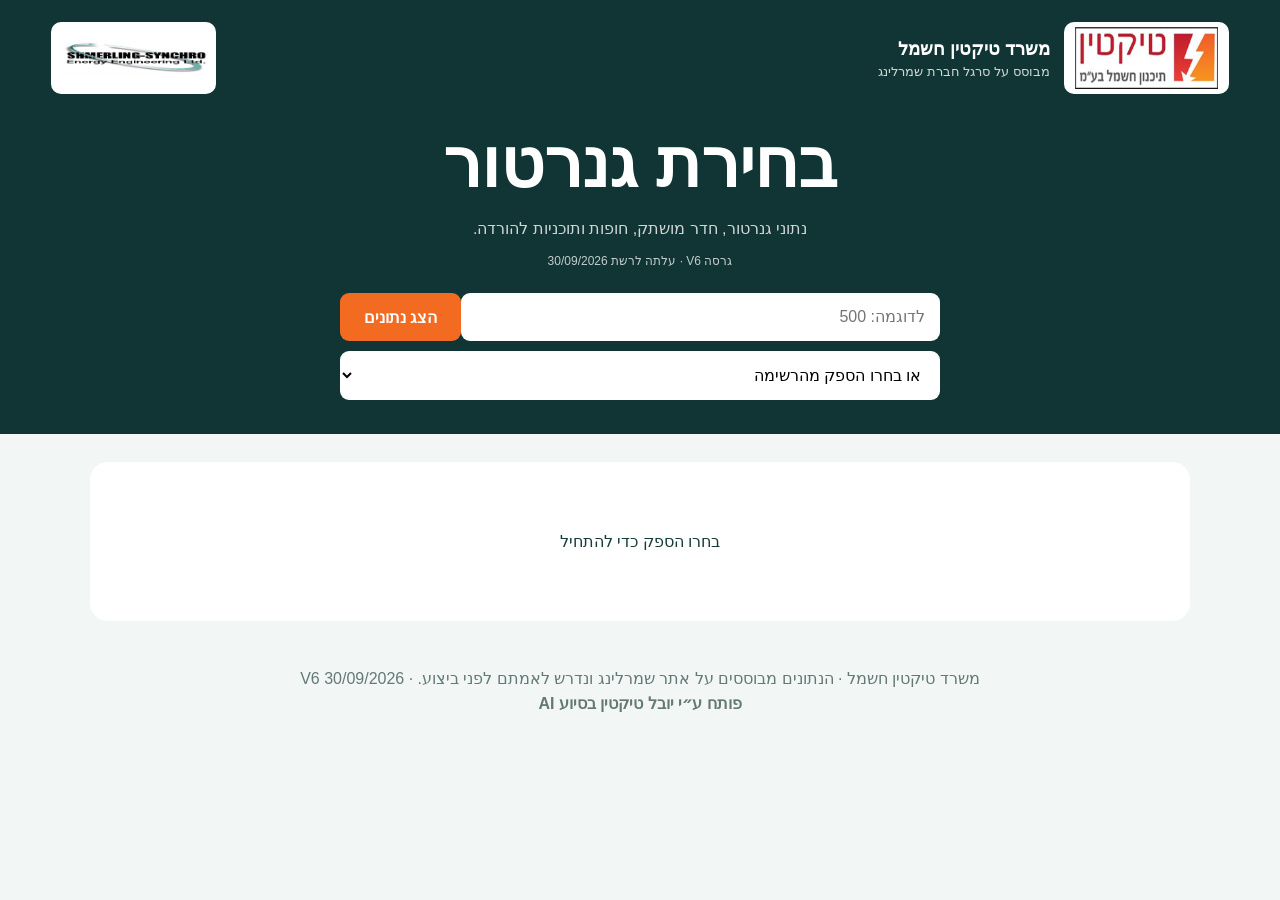
==== docs/index.html @ 4f756e0b "V6: publish input replacement fix" ====
<!doctype html>
<html lang="he" dir="rtl">
<head>
  <meta charset="utf-8"><meta http-equiv="Cache-Control" content="no-cache, no-store, must-revalidate">
  <meta http-equiv="Pragma" content="no-cache">
  <meta http-equiv="Expires" content="0"><meta name="viewport" content="width=device-width,initial-scale=1">
  <meta name="theme-color" content="#103534"><title>בחירת גנרטור - משרד טיקטין חשמל</title>
  <link rel="manifest" href="manifest.webmanifest?v=6"><link rel="icon" href="icons/generator-192.png"><link rel="apple-touch-icon" href="icons/generator-180.png">
  <link rel="stylesheet" href="styles.css?v=20260930-6">
</head>
<body>
<header>
  <div class="brands"><img src="tiktin-logo.png" alt="טיקטין תכנון חשמל"><div><b>משרד טיקטין חשמל</b><small>מבוסס על סרגל חברת שמרלינג</small></div><img class="shmerling" src="shmerling-logo.png" alt="שמרלינג"></div>
  <h1>בחירת גנרטור</h1><p>נתוני גנרטור, חדר מושתק, חופות ותוכניות להורדה.</p><div class="version-line">גרסה V6 · עלתה לרשת 30/09/2026</div>
  <form id="selector"><input id="kva" type="number" placeholder="לדוגמה: 500" aria-label="הספק KVA"><button>הצג נתונים</button></form>
  <select id="models" aria-label="בחירת הספק"><option value="">או בחרו הספק מהרשימה</option></select>
</header>
<main><div id="notice"></div><div id="result" class="empty">בחרו הספק כדי להתחיל</div></main>
<footer>משרד טיקטין חשמל · הנתונים מבוססים על אתר שמרלינג ונדרש לאמתם לפני ביצוע. · V6 30/09/2026<strong>פותח ע״י יובל טיקטין בסיוע AI</strong></footer>
<script src="app.js?v=20260930-6" defer></script>
</body></html>
---- docs/styles.css ----
:root{font-family:Arial,sans-serif;color:#173b39;background:#f2f7f6}*{box-sizing:border-box}body{margin:0}header{background:#103534;color:#fff;padding:22px max(4vw,20px) 34px;text-align:center}.brands{display:flex;align-items:center;gap:14px;text-align:right}.brands img{width:165px;height:72px;object-fit:contain;background:#fff;border-radius:10px;padding:5px}.brands img.shmerling{margin-right:auto}.brands b,.brands small{display:block}.brands b{font-size:18px}.brands small{opacity:.8;margin-top:4px}h1{font-size:clamp(36px,7vw,68px);margin:30px 0 5px}header p{opacity:.8}form{display:flex;max-width:600px;margin:25px auto 10px}input,select,button{font:inherit}input,select{border:0;padding:15px;border-radius:9px}input{flex:1}button{border:0;border-radius:9px;background:#f36b21;color:#fff;font-weight:800;padding:0 24px;cursor:pointer}select{width:min(600px,100%);background:#fff}main{width:min(1100px,92vw);margin:28px auto}.empty{text-align:center;padding:70px;background:#fff;border-radius:18px}.back{background:transparent;color:#087467;padding:8px 0}.top{display:flex;justify-content:space-between;gap:16px;align-items:center;margin-bottom:18px}.top h2{font-size:40px;margin:0}.actions{display:flex;flex-wrap:wrap;gap:8px}.actions button{padding:10px 12px;background:#087467}.grid{display:grid;grid-template-columns:1fr 1fr;gap:16px}.card{background:#fff;border-radius:18px;padding:22px;box-shadow:0 6px 25px #0b353211}.wide{grid-column:1/-1}.dim{padding:16px;background:#eef7f5;border-radius:12px;margin:12px 0}.dim b{font-size:22px}.dim small{display:block;color:#607572}.metrics{display:grid;grid-template-columns:1fr 1fr;gap:8px}.metric{border:1px solid #dce9e7;border-radius:10px;padding:12px}.metric span,.metric b{display:block}.metric span{font-size:12px;color:#607572}.canopies{display:grid;grid-template-columns:1fr 1fr;gap:16px}.canopy{border:1px solid #dce9e7;border-radius:14px;padding:16px}.plans{display:flex;flex-wrap:wrap;gap:7px;margin-top:14px}.plans a,.plans span{padding:8px 10px;border-radius:8px;background:#e8f6f3;color:#087467;text-decoration:none;font-size:12px;font-weight:bold}.warning{background:#fff7e5!important;color:#8a5a16!important}.source{background:#fff!important;border:1px solid #dce9e7}.notice{background:#fff0d4;color:#805012;padding:12px;border-radius:10px;margin-bottom:12px}footer{text-align:center;color:#647976;padding:20px}footer strong{display:block;margin-top:6px}@media(max-width:680px){.brands{flex-wrap:wrap}.brands img{width:130px;height:58px}.brands img.shmerling{margin-right:0}.grid,.canopies{grid-template-columns:1fr}.wide{grid-column:auto}.top{align-items:flex-start;flex-direction:column}form{flex-wrap:wrap;gap:8px}form input,form button{width:100%;padding:14px}.metrics{grid-template-columns:1fr}}

.dim{display:grid;grid-template-columns:repeat(3,1fr);gap:8px;padding:12px}
.dim>div{padding:4px 10px;border-left:1px solid #d6e5e2}
.dim>div:last-child{border-left:0}
.dim span,.dim b{display:block}
.dim span{font-size:12px;color:#607572;margin-bottom:4px}
.dim b{font-size:18px;white-space:nowrap}
.missing-dim{display:block}
.missing-dim b{font-size:16px}
@media(max-width:680px){.dim{gap:4px;padding:10px 6px}.dim>div{padding:3px 6px}.dim b{font-size:15px}}

.modal-open{overflow:hidden}
.share-overlay{position:fixed;inset:0;z-index:1000;display:grid;place-items:center;padding:18px;background:#062522b8}
.share-dialog{position:relative;width:min(540px,100%);max-height:90vh;overflow:auto;background:#fff;border-radius:20px;padding:26px;box-shadow:0 24px 70px #001b18aa}
.share-dialog h3{font-size:26px;margin:0 0 5px}.share-dialog>p{color:#607572;margin:5px 0 15px}.share-close{position:absolute;left:14px;top:10px;background:transparent;color:#607572;font-size:30px;padding:2px 8px}.share-options{display:grid;gap:8px}.share-options label{display:flex;align-items:center;gap:10px;padding:12px;border:1px solid #dce9e7;border-radius:11px;cursor:pointer}.share-options input{width:20px;height:20px;accent-color:#087467}.share-options span{font-weight:700}.share-hint{font-size:13px;color:#087467!important;font-weight:700}.share-steps{display:grid;gap:6px;margin:14px 0;padding:12px;background:#eef7f5;border-radius:11px}.share-actions{display:flex;flex-wrap:wrap;gap:8px}.share-actions button{min-height:44px;padding:10px 16px}.share-actions .secondary{background:#087467}.share-actions .cancel{background:#fff;color:#607572;border:1px solid #dce9e7}.share-actions button:disabled{opacity:.45;cursor:not-allowed}.share-dialog>small{display:block;margin-top:14px;color:#8a5a16;font-weight:700}
.share-options label.locked{background:#eef7f5;cursor:default}
.share-options label.locked span{color:#087467}
.metric small{display:block;margin-top:7px;color:#8a5a16;font-size:10px;line-height:1.35}
@media(max-width:680px){.share-dialog{padding:22px 16px}.share-actions button{width:100%}}

.plans .plan-view{padding:8px 10px;border:0;border-radius:8px;background:#e8f6f3;color:#087467;font-size:12px;font-weight:bold}
.dxf-note{display:block;flex-basis:100%;color:#607572;font-size:11px;line-height:1.5}
.plan-overlay{position:fixed;inset:0;z-index:1100;padding:18px;background:#062522d9;display:grid;place-items:center}
.plan-dialog{width:min(1180px,100%);height:min(92vh,900px);background:#fff;border-radius:18px;overflow:hidden;display:flex;flex-direction:column;box-shadow:0 24px 70px #001b18aa}
.plan-toolbar{display:flex;align-items:center;justify-content:space-between;gap:16px;padding:12px 16px;background:#103534;color:#fff}
.plan-toolbar h3{margin:0;font-size:18px}.plan-toolbar>div{display:flex;gap:8px}.plan-back,.plan-close{min-height:42px;padding:8px 15px;background:#f36b21}.plan-close{font-size:24px;line-height:1;padding-inline:14px}
.plan-stage{flex:1;min-height:0;padding:12px;background:#eef3f2;display:grid;place-items:center;overflow:auto}.plan-stage img{display:block;max-width:100%;max-height:100%;width:auto;height:auto;object-fit:contain;background:#fff}
@media(max-width:680px){.plan-overlay{padding:0}.plan-dialog{width:100%;height:100dvh;border-radius:0}.plan-toolbar{position:sticky;top:0;padding:10px}.plan-toolbar h3{font-size:15px}.plan-close{display:none}.plan-back{font-size:16px;padding:10px 16px}.plan-stage{padding:6px;align-items:start}.plan-stage img{max-height:none;width:100%}}


.exhaust-overlay{position:fixed;inset:0;z-index:1200;display:grid;place-items:center;padding:18px;background:#062522c9}
.exhaust-dialog{position:relative;width:min(620px,100%);max-height:90vh;overflow:auto;background:#fff;border-radius:20px;padding:26px;box-shadow:0 24px 70px #001b18aa}
.exhaust-dialog h3{font-size:26px;margin:0 0 6px}.exhaust-dialog>p{color:#607572;margin:4px 0 18px}
.exhaust-fields{display:grid;grid-template-columns:1fr 1fr;gap:10px;margin-bottom:12px}.exhaust-fields label{display:grid;gap:6px}.exhaust-fields label:last-child{grid-column:1/-1}
.exhaust-fields span{font-size:12px;font-weight:700;color:#607572}.exhaust-fields input,.exhaust-fields select{width:100%;border:1px solid #dce9e7;background:#fff;padding:12px}
.exhaust-calc{width:100%;min-height:46px;margin:4px 0 12px}.exhaust-result{display:grid;grid-template-columns:1fr 1fr;gap:10px;margin:8px 0 12px}
.exhaust-result>div{background:#eef7f5;border:1px solid #d6e5e2;border-radius:12px;padding:16px}.exhaust-result span,.exhaust-result b{display:block}.exhaust-result span{font-size:12px;color:#607572}.exhaust-result b{font-size:25px;margin-top:4px;color:#103534}
.exhaust-dialog>small{display:block;color:#8a5a16;font-weight:700;line-height:1.5}
.version-line{margin-top:7px;font-size:12px;opacity:.75}
@media(max-width:680px){.exhaust-dialog{padding:22px 16px}.exhaust-fields,.exhaust-result{grid-template-columns:1fr}.exhaust-fields label:last-child{grid-column:auto}}


/* שדות קלט — × בצד שמאל */
.clearable-field{position:relative;display:flex;width:100%;min-width:0;align-items:center}
.clearable-field>input{width:100%!important;min-width:0;padding-left:36px!important}
.field-clear-btn{position:absolute;left:6px;top:50%;transform:translateY(-50%);z-index:3;width:25px;height:25px;padding:0;border:0;border-radius:50%;background:#e8efee;color:#607572;font-size:20px;font-weight:700;line-height:25px;text-align:center;cursor:pointer}
.field-clear-btn:hover{background:#dce9e7;color:#103534;border:0}
.field-clear-btn[hidden]{display:none!important}
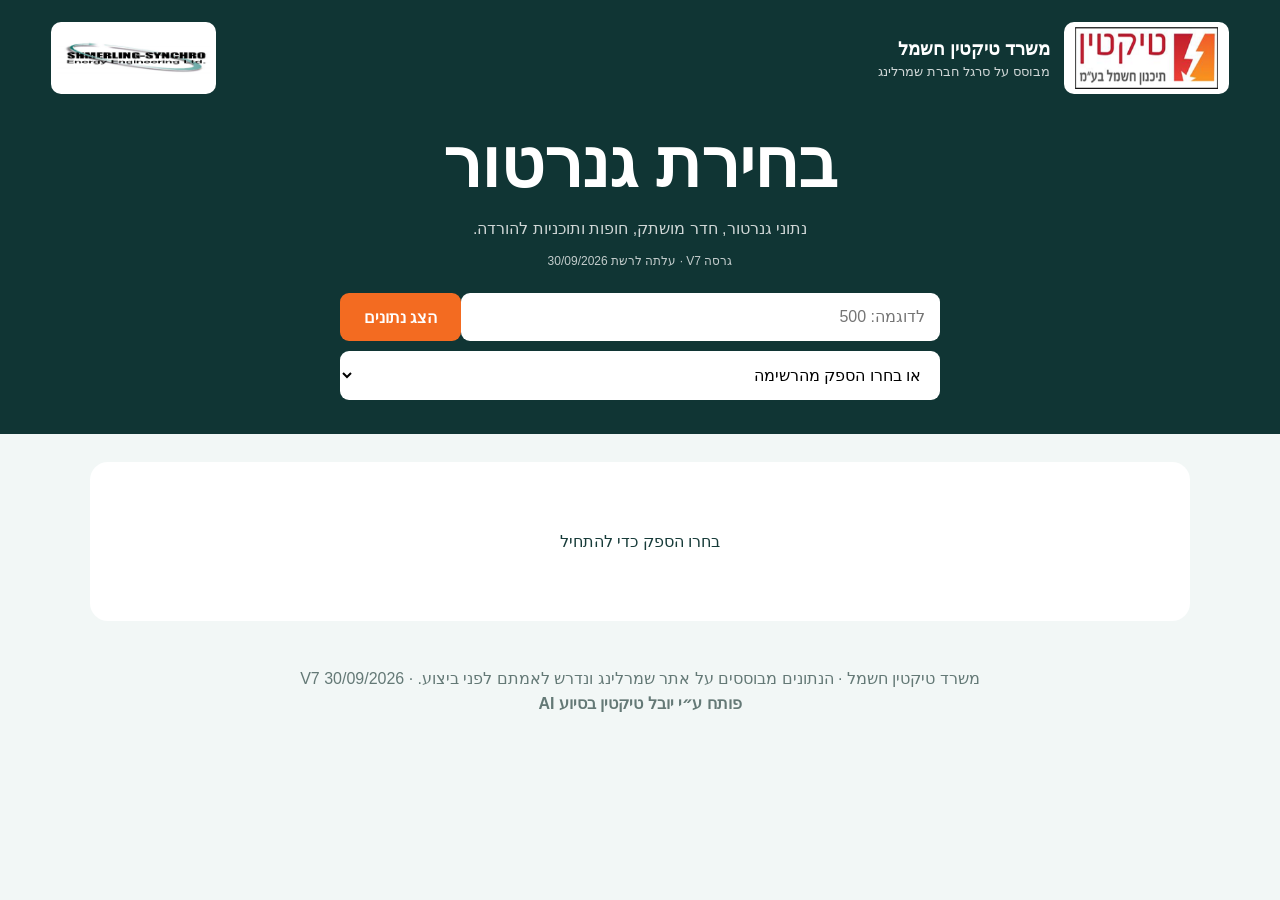
==== commit 67a0d900: "V7: publish exhaust input UX fix" ====
--- a/docs/index.html
+++ b/docs/index.html
@@ -5,18 +5,18 @@
   <meta http-equiv="Pragma" content="no-cache">
   <meta http-equiv="Expires" content="0"><meta name="viewport" content="width=device-width,initial-scale=1">
   <meta name="theme-color" content="#103534"><title>בחירת גנרטור - משרד טיקטין חשמל</title>
-  <link rel="manifest" href="manifest.webmanifest?v=6"><link rel="icon" href="icons/generator-192.png"><link rel="apple-touch-icon" href="icons/generator-180.png">
-  <link rel="stylesheet" href="styles.css?v=20260930-6">
+  <link rel="manifest" href="manifest.webmanifest?v=7"><link rel="icon" href="icons/generator-192.png"><link rel="apple-touch-icon" href="icons/generator-180.png">
+  <link rel="stylesheet" href="styles.css?v=20260930-7">
 </head>
 <body>
 <header>
   <div class="brands"><img src="tiktin-logo.png" alt="טיקטין תכנון חשמל"><div><b>משרד טיקטין חשמל</b><small>מבוסס על סרגל חברת שמרלינג</small></div><img class="shmerling" src="shmerling-logo.png" alt="שמרלינג"></div>
-  <h1>בחירת גנרטור</h1><p>נתוני גנרטור, חדר מושתק, חופות ותוכניות להורדה.</p><div class="version-line">גרסה V6 · עלתה לרשת 30/09/2026</div>
+  <h1>בחירת גנרטור</h1><p>נתוני גנרטור, חדר מושתק, חופות ותוכניות להורדה.</p><div class="version-line">גרסה V7 · עלתה לרשת 30/09/2026</div>
   <form id="selector"><input id="kva" type="number" placeholder="לדוגמה: 500" aria-label="הספק KVA"><button>הצג נתונים</button></form>
   <select id="models" aria-label="בחירת הספק"><option value="">או בחרו הספק מהרשימה</option></select>
 </header>
 <main><div id="notice"></div><div id="result" class="empty">בחרו הספק כדי להתחיל</div></main>
-<footer>משרד טיקטין חשמל · הנתונים מבוססים על אתר שמרלינג ונדרש לאמתם לפני ביצוע. · V6 30/09/2026<strong>פותח ע״י יובל טיקטין בסיוע AI</strong></footer>
-<script src="app.js?v=20260930-6" defer></script>
+<footer>משרד טיקטין חשמל · הנתונים מבוססים על אתר שמרלינג ונדרש לאמתם לפני ביצוע. · V7 30/09/2026<strong>פותח ע״י יובל טיקטין בסיוע AI</strong></footer>
+<script src="app.js?v=20260930-7" defer></script>
 </body></html>
 
--- a/docs/styles.css
+++ b/docs/styles.css
@@ -48,3 +48,9 @@
 .field-clear-btn:hover{background:#dce9e7;color:#103534;border:0}
 .field-clear-btn[hidden]{display:none!important}
 
+
+.exhaust-stale{grid-column:1/-1;background:#fff7e5!important;border:1px solid #ead6a5!important;color:#8a5a16;font-weight:700;line-height:1.55}
+@media(max-width:680px){
+  .exhaust-fields input,.exhaust-fields select{font-size:16px!important;line-height:1.25}
+  .exhaust-dialog{width:min(620px,100%);max-width:100%;transform:none!important}
+}
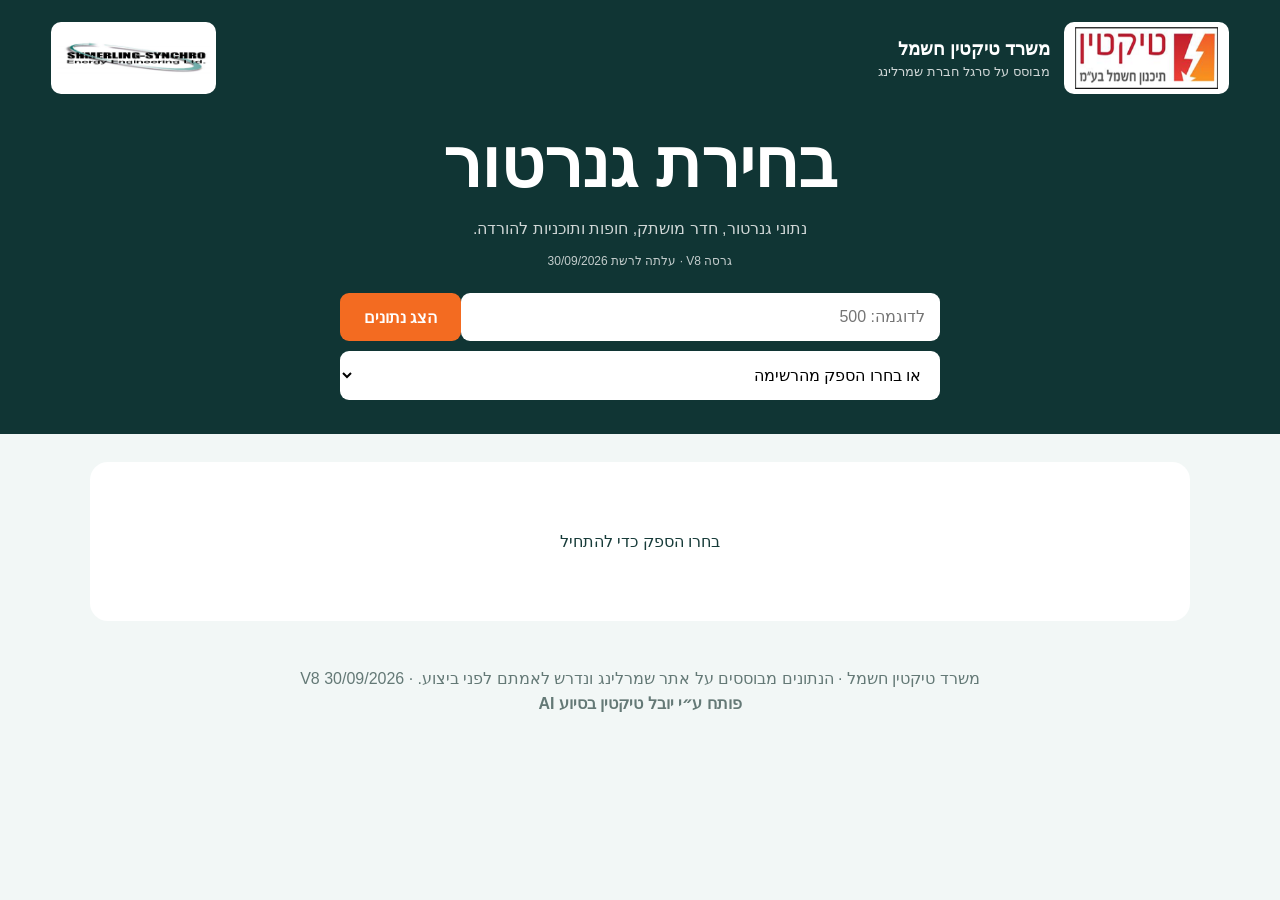
==== commit b13af6da: "V8: publish improved exhaust calculation" ====
--- a/docs/index.html
+++ b/docs/index.html
@@ -5,18 +5,18 @@
   <meta http-equiv="Pragma" content="no-cache">
   <meta http-equiv="Expires" content="0"><meta name="viewport" content="width=device-width,initial-scale=1">
   <meta name="theme-color" content="#103534"><title>בחירת גנרטור - משרד טיקטין חשמל</title>
-  <link rel="manifest" href="manifest.webmanifest?v=7"><link rel="icon" href="icons/generator-192.png"><link rel="apple-touch-icon" href="icons/generator-180.png">
-  <link rel="stylesheet" href="styles.css?v=20260930-7">
+  <link rel="manifest" href="manifest.webmanifest?v=8"><link rel="icon" href="icons/generator-192.png"><link rel="apple-touch-icon" href="icons/generator-180.png">
+  <link rel="stylesheet" href="styles.css?v=20260930-8">
 </head>
 <body>
 <header>
   <div class="brands"><img src="tiktin-logo.png" alt="טיקטין תכנון חשמל"><div><b>משרד טיקטין חשמל</b><small>מבוסס על סרגל חברת שמרלינג</small></div><img class="shmerling" src="shmerling-logo.png" alt="שמרלינג"></div>
-  <h1>בחירת גנרטור</h1><p>נתוני גנרטור, חדר מושתק, חופות ותוכניות להורדה.</p><div class="version-line">גרסה V7 · עלתה לרשת 30/09/2026</div>
+  <h1>בחירת גנרטור</h1><p>נתוני גנרטור, חדר מושתק, חופות ותוכניות להורדה.</p><div class="version-line">גרסה V8 · עלתה לרשת 30/09/2026</div>
   <form id="selector"><input id="kva" type="number" placeholder="לדוגמה: 500" aria-label="הספק KVA"><button>הצג נתונים</button></form>
   <select id="models" aria-label="בחירת הספק"><option value="">או בחרו הספק מהרשימה</option></select>
 </header>
 <main><div id="notice"></div><div id="result" class="empty">בחרו הספק כדי להתחיל</div></main>
-<footer>משרד טיקטין חשמל · הנתונים מבוססים על אתר שמרלינג ונדרש לאמתם לפני ביצוע. · V7 30/09/2026<strong>פותח ע״י יובל טיקטין בסיוע AI</strong></footer>
-<script src="app.js?v=20260930-7" defer></script>
+<footer>משרד טיקטין חשמל · הנתונים מבוססים על אתר שמרלינג ונדרש לאמתם לפני ביצוע. · V8 30/09/2026<strong>פותח ע״י יובל טיקטין בסיוע AI</strong></footer>
+<script src="app.js?v=20260930-8" defer></script>
 </body></html>
 
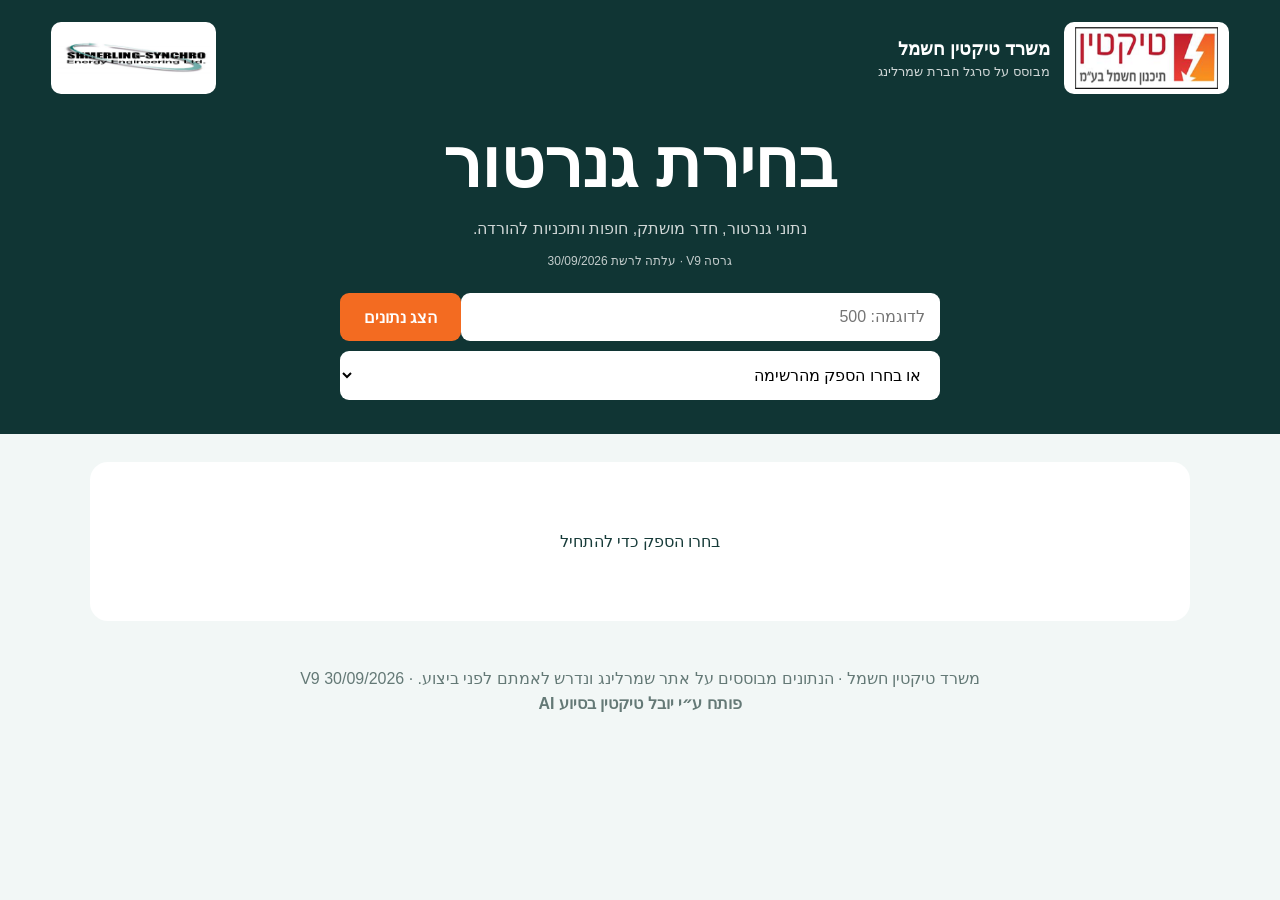
==== commit 248c429c: "V9: הוספת מונה כניסות" ====
--- a/docs/index.html
+++ b/docs/index.html
@@ -5,18 +5,19 @@
   <meta http-equiv="Pragma" content="no-cache">
   <meta http-equiv="Expires" content="0"><meta name="viewport" content="width=device-width,initial-scale=1">
   <meta name="theme-color" content="#103534"><title>בחירת גנרטור - משרד טיקטין חשמל</title>
-  <link rel="manifest" href="manifest.webmanifest?v=8"><link rel="icon" href="icons/generator-192.png"><link rel="apple-touch-icon" href="icons/generator-180.png">
-  <link rel="stylesheet" href="styles.css?v=20260930-8">
+  <link rel="manifest" href="manifest.webmanifest?v=9"><link rel="icon" href="icons/generator-192.png"><link rel="apple-touch-icon" href="icons/generator-180.png">
+  <link rel="stylesheet" href="styles.css?v=20260930-9">
+  <script data-goatcounter="https://tiktin-apps.goatcounter.com/count" async src="https://gc.zgo.at/count.js"></script>
 </head>
 <body>
 <header>
   <div class="brands"><img src="tiktin-logo.png" alt="טיקטין תכנון חשמל"><div><b>משרד טיקטין חשמל</b><small>מבוסס על סרגל חברת שמרלינג</small></div><img class="shmerling" src="shmerling-logo.png" alt="שמרלינג"></div>
-  <h1>בחירת גנרטור</h1><p>נתוני גנרטור, חדר מושתק, חופות ותוכניות להורדה.</p><div class="version-line">גרסה V8 · עלתה לרשת 30/09/2026</div>
+  <h1>בחירת גנרטור</h1><p>נתוני גנרטור, חדר מושתק, חופות ותוכניות להורדה.</p><div class="version-line">גרסה V9 · עלתה לרשת 30/09/2026</div>
   <form id="selector"><input id="kva" type="number" placeholder="לדוגמה: 500" aria-label="הספק KVA"><button>הצג נתונים</button></form>
   <select id="models" aria-label="בחירת הספק"><option value="">או בחרו הספק מהרשימה</option></select>
 </header>
 <main><div id="notice"></div><div id="result" class="empty">בחרו הספק כדי להתחיל</div></main>
-<footer>משרד טיקטין חשמל · הנתונים מבוססים על אתר שמרלינג ונדרש לאמתם לפני ביצוע. · V8 30/09/2026<strong>פותח ע״י יובל טיקטין בסיוע AI</strong></footer>
-<script src="app.js?v=20260930-8" defer></script>
+<footer>משרד טיקטין חשמל · הנתונים מבוססים על אתר שמרלינג ונדרש לאמתם לפני ביצוע. · V9 30/09/2026<strong>פותח ע״י יובל טיקטין בסיוע AI</strong></footer>
+<script src="app.js?v=20260930-9" defer></script>
 </body></html>
 
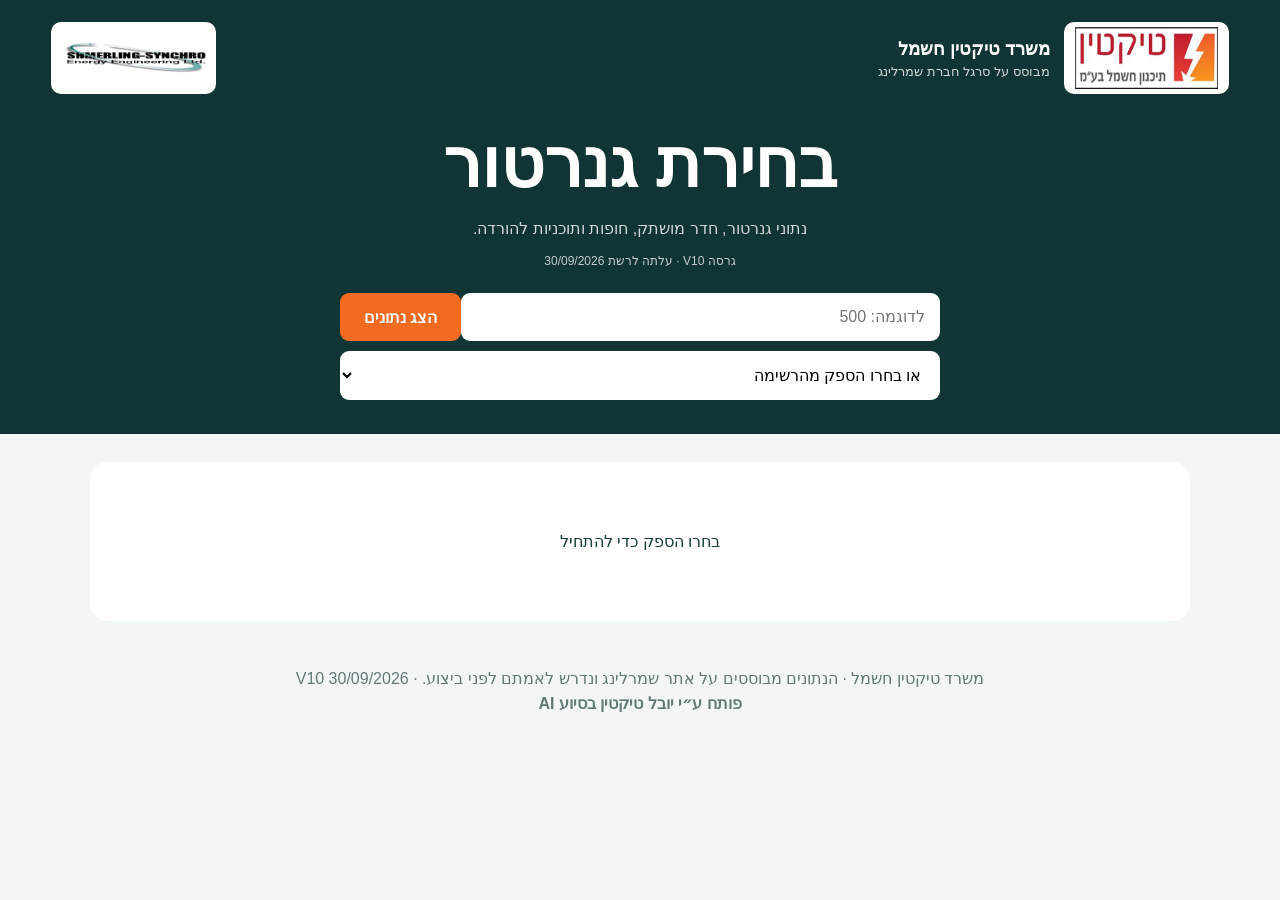
==== commit fa06d617: "V10: start exhaust distances empty and replace horizontal and vertical values on typing" ====
--- a/docs/index.html
+++ b/docs/index.html
@@ -12,12 +12,12 @@
 <body>
 <header>
   <div class="brands"><img src="tiktin-logo.png" alt="טיקטין תכנון חשמל"><div><b>משרד טיקטין חשמל</b><small>מבוסס על סרגל חברת שמרלינג</small></div><img class="shmerling" src="shmerling-logo.png" alt="שמרלינג"></div>
-  <h1>בחירת גנרטור</h1><p>נתוני גנרטור, חדר מושתק, חופות ותוכניות להורדה.</p><div class="version-line">גרסה V9 · עלתה לרשת 30/09/2026</div>
+  <h1>בחירת גנרטור</h1><p>נתוני גנרטור, חדר מושתק, חופות ותוכניות להורדה.</p><div class="version-line">גרסה V10 · עלתה לרשת 30/09/2026</div>
   <form id="selector"><input id="kva" type="number" placeholder="לדוגמה: 500" aria-label="הספק KVA"><button>הצג נתונים</button></form>
   <select id="models" aria-label="בחירת הספק"><option value="">או בחרו הספק מהרשימה</option></select>
 </header>
 <main><div id="notice"></div><div id="result" class="empty">בחרו הספק כדי להתחיל</div></main>
-<footer>משרד טיקטין חשמל · הנתונים מבוססים על אתר שמרלינג ונדרש לאמתם לפני ביצוע. · V9 30/09/2026<strong>פותח ע״י יובל טיקטין בסיוע AI</strong></footer>
-<script src="app.js?v=20260930-9" defer></script>
+<footer>משרד טיקטין חשמל · הנתונים מבוססים על אתר שמרלינג ונדרש לאמתם לפני ביצוע. · V10 30/09/2026<strong>פותח ע״י יובל טיקטין בסיוע AI</strong></footer>
+<script src="app.js?v=20260930-10" defer></script>
 </body></html>
-
+
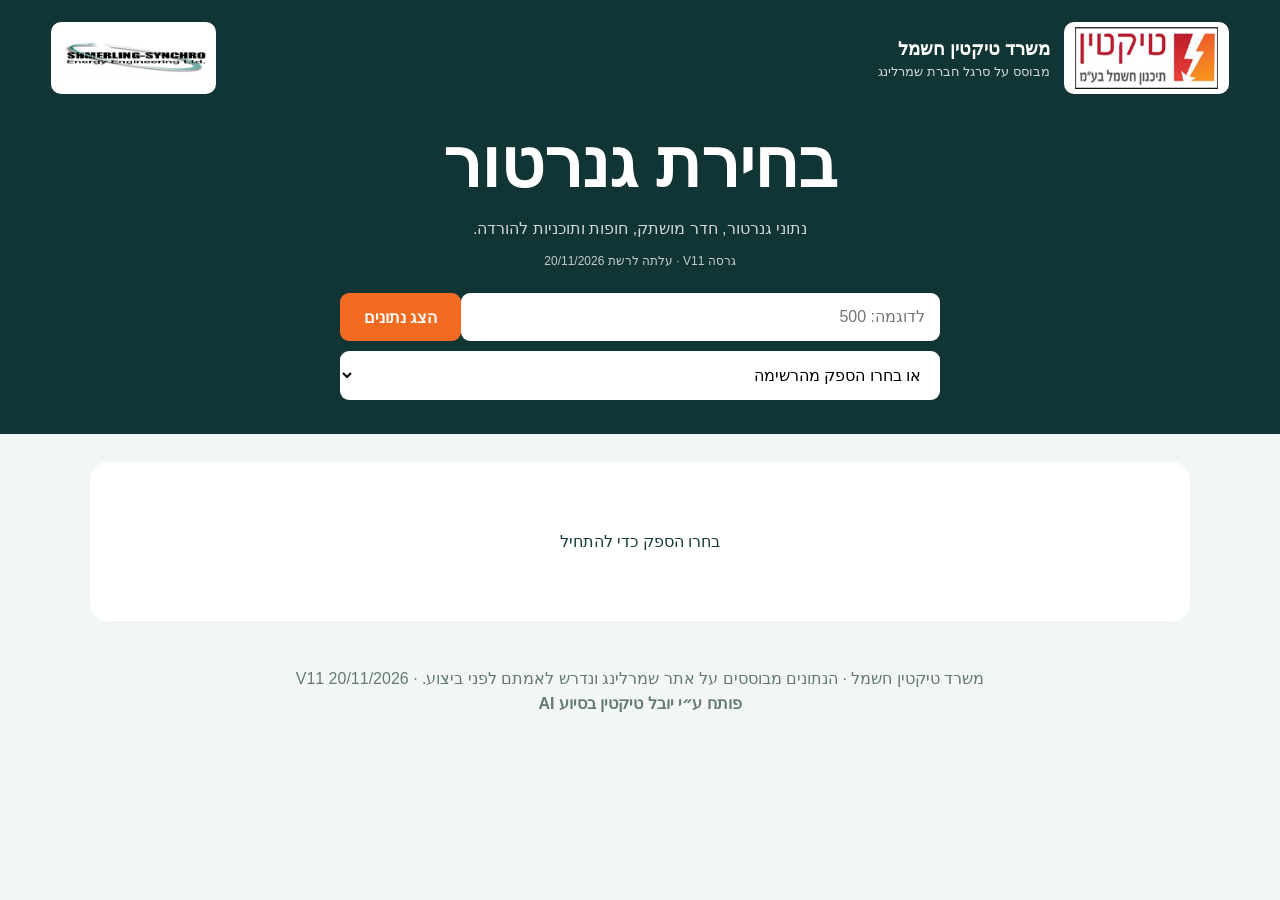
==== commit dfd7b7f1: "V11 — ארון סוף תדלוק עם משאבה כאפשרות ב־PDF/מייל (גנרטור על הגג ובניין מעל 45 מטר) Co-Authored-By: C" ====
--- a/docs/index.html
+++ b/docs/index.html
@@ -5,19 +5,19 @@
   <meta http-equiv="Pragma" content="no-cache">
   <meta http-equiv="Expires" content="0"><meta name="viewport" content="width=device-width,initial-scale=1">
   <meta name="theme-color" content="#103534"><title>בחירת גנרטור - משרד טיקטין חשמל</title>
-  <link rel="manifest" href="manifest.webmanifest?v=9"><link rel="icon" href="icons/generator-192.png"><link rel="apple-touch-icon" href="icons/generator-180.png">
-  <link rel="stylesheet" href="styles.css?v=20260930-9">
+  <link rel="manifest" href="manifest.webmanifest?v=11"><link rel="icon" href="icons/generator-192.png"><link rel="apple-touch-icon" href="icons/generator-180.png">
+  <link rel="stylesheet" href="styles.css?v=20261120-11">
   <script data-goatcounter="https://tiktin-apps.goatcounter.com/count" async src="https://gc.zgo.at/count.js"></script>
 </head>
 <body>
 <header>
   <div class="brands"><img src="tiktin-logo.png" alt="טיקטין תכנון חשמל"><div><b>משרד טיקטין חשמל</b><small>מבוסס על סרגל חברת שמרלינג</small></div><img class="shmerling" src="shmerling-logo.png" alt="שמרלינג"></div>
-  <h1>בחירת גנרטור</h1><p>נתוני גנרטור, חדר מושתק, חופות ותוכניות להורדה.</p><div class="version-line">גרסה V10 · עלתה לרשת 30/09/2026</div>
+  <h1>בחירת גנרטור</h1><p>נתוני גנרטור, חדר מושתק, חופות ותוכניות להורדה.</p><div class="version-line">גרסה V11 · עלתה לרשת 20/11/2026</div>
   <form id="selector"><input id="kva" type="number" placeholder="לדוגמה: 500" aria-label="הספק KVA"><button>הצג נתונים</button></form>
   <select id="models" aria-label="בחירת הספק"><option value="">או בחרו הספק מהרשימה</option></select>
 </header>
 <main><div id="notice"></div><div id="result" class="empty">בחרו הספק כדי להתחיל</div></main>
-<footer>משרד טיקטין חשמל · הנתונים מבוססים על אתר שמרלינג ונדרש לאמתם לפני ביצוע. · V10 30/09/2026<strong>פותח ע״י יובל טיקטין בסיוע AI</strong></footer>
-<script src="app.js?v=20260930-10" defer></script>
+<footer>משרד טיקטין חשמל · הנתונים מבוססים על אתר שמרלינג ונדרש לאמתם לפני ביצוע. · V11 20/11/2026<strong>פותח ע״י יובל טיקטין בסיוע AI</strong></footer>
+<script src="app.js?v=20261120-11" defer></script>
 </body></html>
 
--- a/docs/styles.css
+++ b/docs/styles.css
@@ -54,3 +54,15 @@
   .exhaust-fields input,.exhaust-fields select{font-size:16px!important;line-height:1.25}
   .exhaust-dialog{width:min(620px,100%);max-width:100%;transform:none!important}
 }
+
+/* V11 · ארון סוף תדלוק */
+.share-conds{display:grid;grid-template-columns:1fr 1fr;gap:8px;margin:0 0 10px;padding:10px;background:#eef7f5;border-radius:11px}
+.share-conds>b{grid-column:1/-1;font-size:14px;color:#103534}
+.share-conds label{display:flex;align-items:center;gap:8px;min-height:44px;padding:8px 10px;background:#fff;border:1px solid #dce9e7;border-radius:10px;cursor:pointer;font-weight:700}
+.share-conds input{width:20px;height:20px;accent-color:#087467}
+.share-options label.cond small{display:block;font-weight:400;font-size:12px;color:#8a5a16;margin-top:2px}
+.share-options label.cond-off{opacity:.55;cursor:not-allowed;background:#f6f8f8}
+.share-more{margin:10px 0 0;font-size:13px;color:#607572}
+.share-more summary{cursor:pointer;font-weight:700;color:#087467}
+.share-more p{margin:6px 0}
+@media (max-width:520px){.share-conds{grid-template-columns:1fr}}
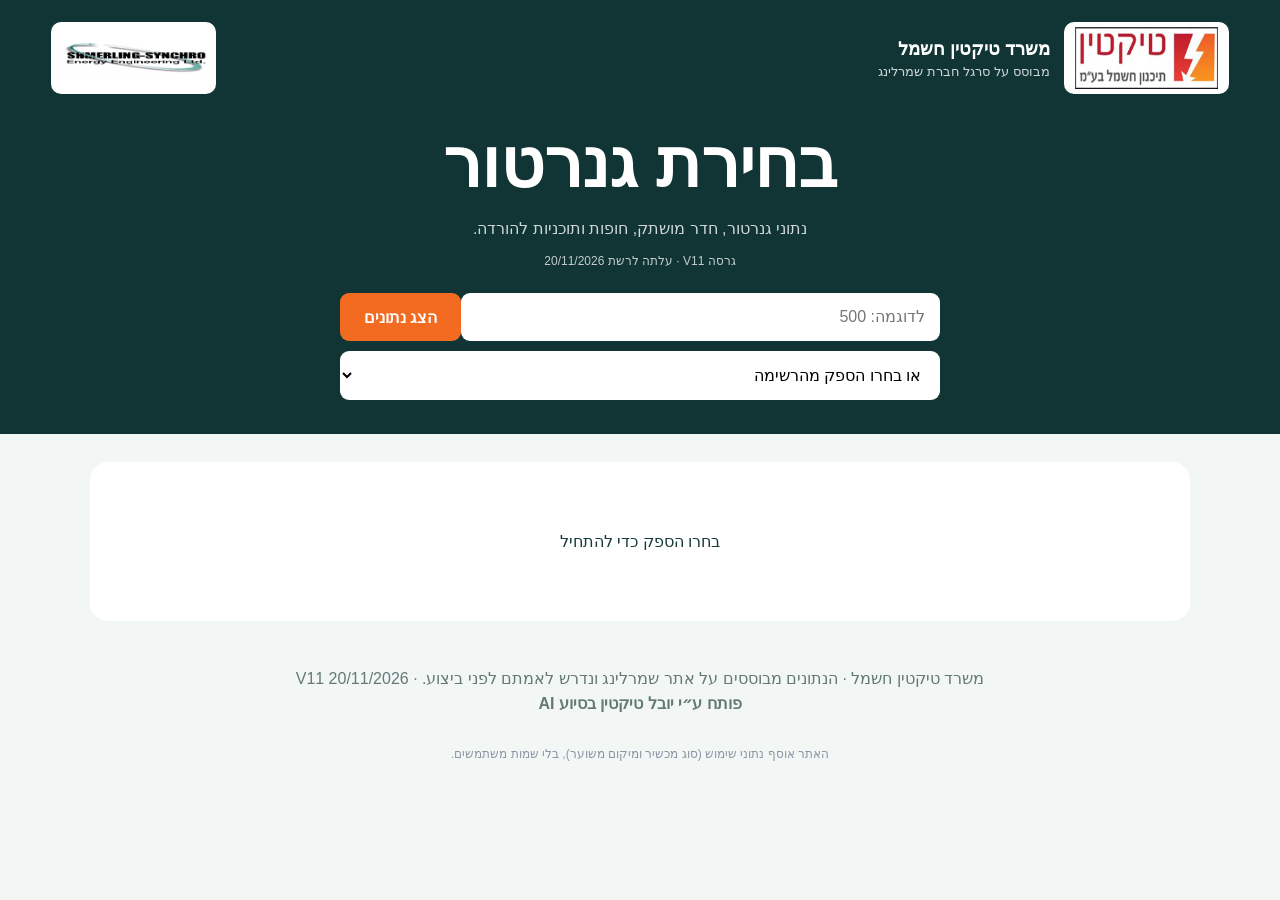
==== commit c99f07d9: "Usage tracking for the daily report (device + approximate location, no names)" ====
--- a/docs/index.html
+++ b/docs/index.html
@@ -19,5 +19,8 @@
 <main><div id="notice"></div><div id="result" class="empty">בחרו הספק כדי להתחיל</div></main>
 <footer>משרד טיקטין חשמל · הנתונים מבוססים על אתר שמרלינג ונדרש לאמתם לפני ביצוע. · V11 20/11/2026<strong>פותח ע״י יובל טיקטין בסיוע AI</strong></footer>
 <script src="app.js?v=20261120-11" defer></script>
+
+<p style="text-align:center;color:#8a96a3;font-size:12px;margin:14px 0 10px">האתר אוסף נתוני שימוש (סוג מכשיר ומיקום משוער), בלי שמות משתמשים.</p>
+<script src="https://tiktiny.github.io/tiktin-tools/track.js" defer></script>
 </body></html>
 
